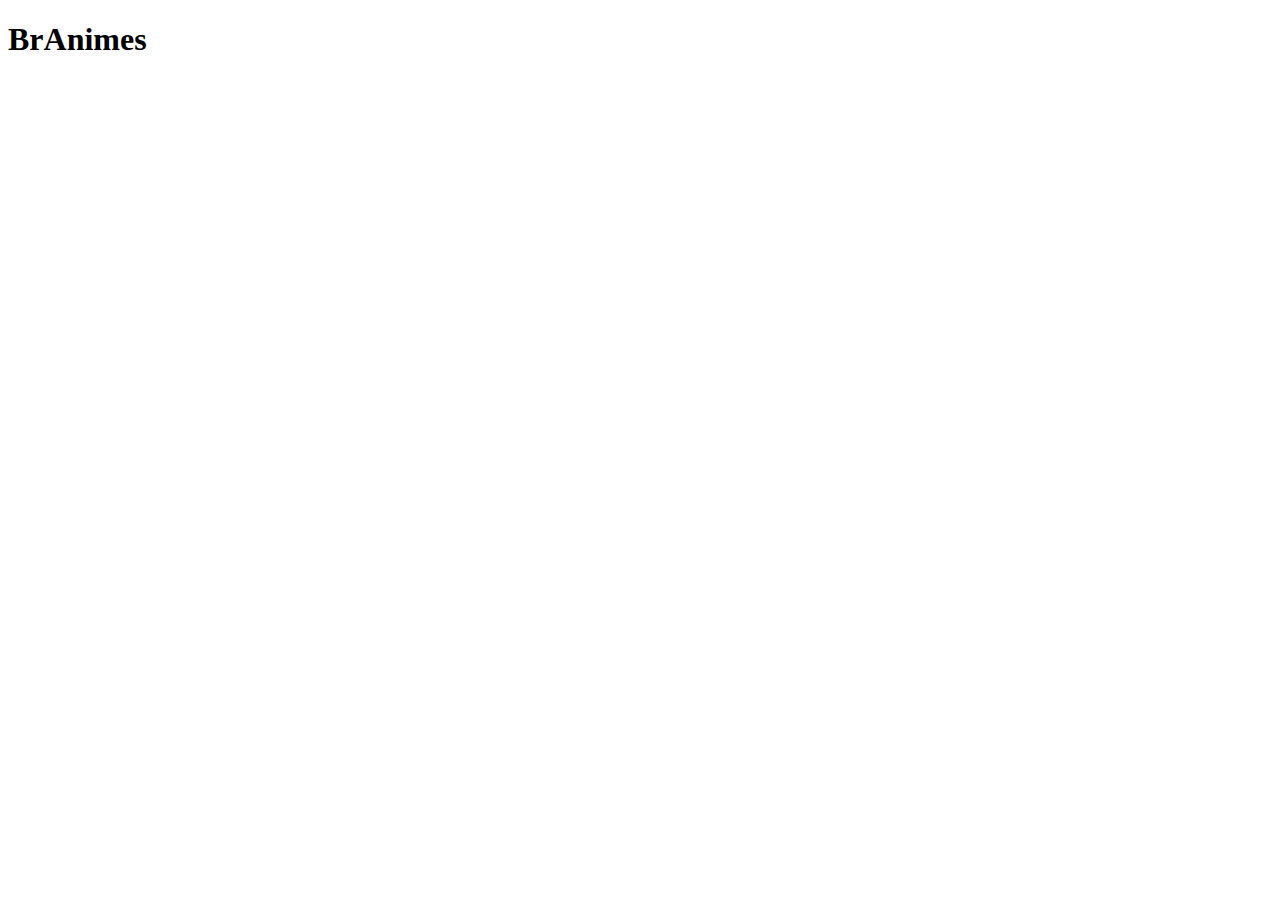
==== index.html @ 781de6e5 "atualizei a home" ====
<!DOCTYPE html>
<head>
    <meta charset="UTF-8">
    <meta name="viewport" content="width=device-width, initial-scale=1.0">
    <title>Document</title>
</head>
<body>
    
    <h1>BrAnimes</h1>

</body>
</html>
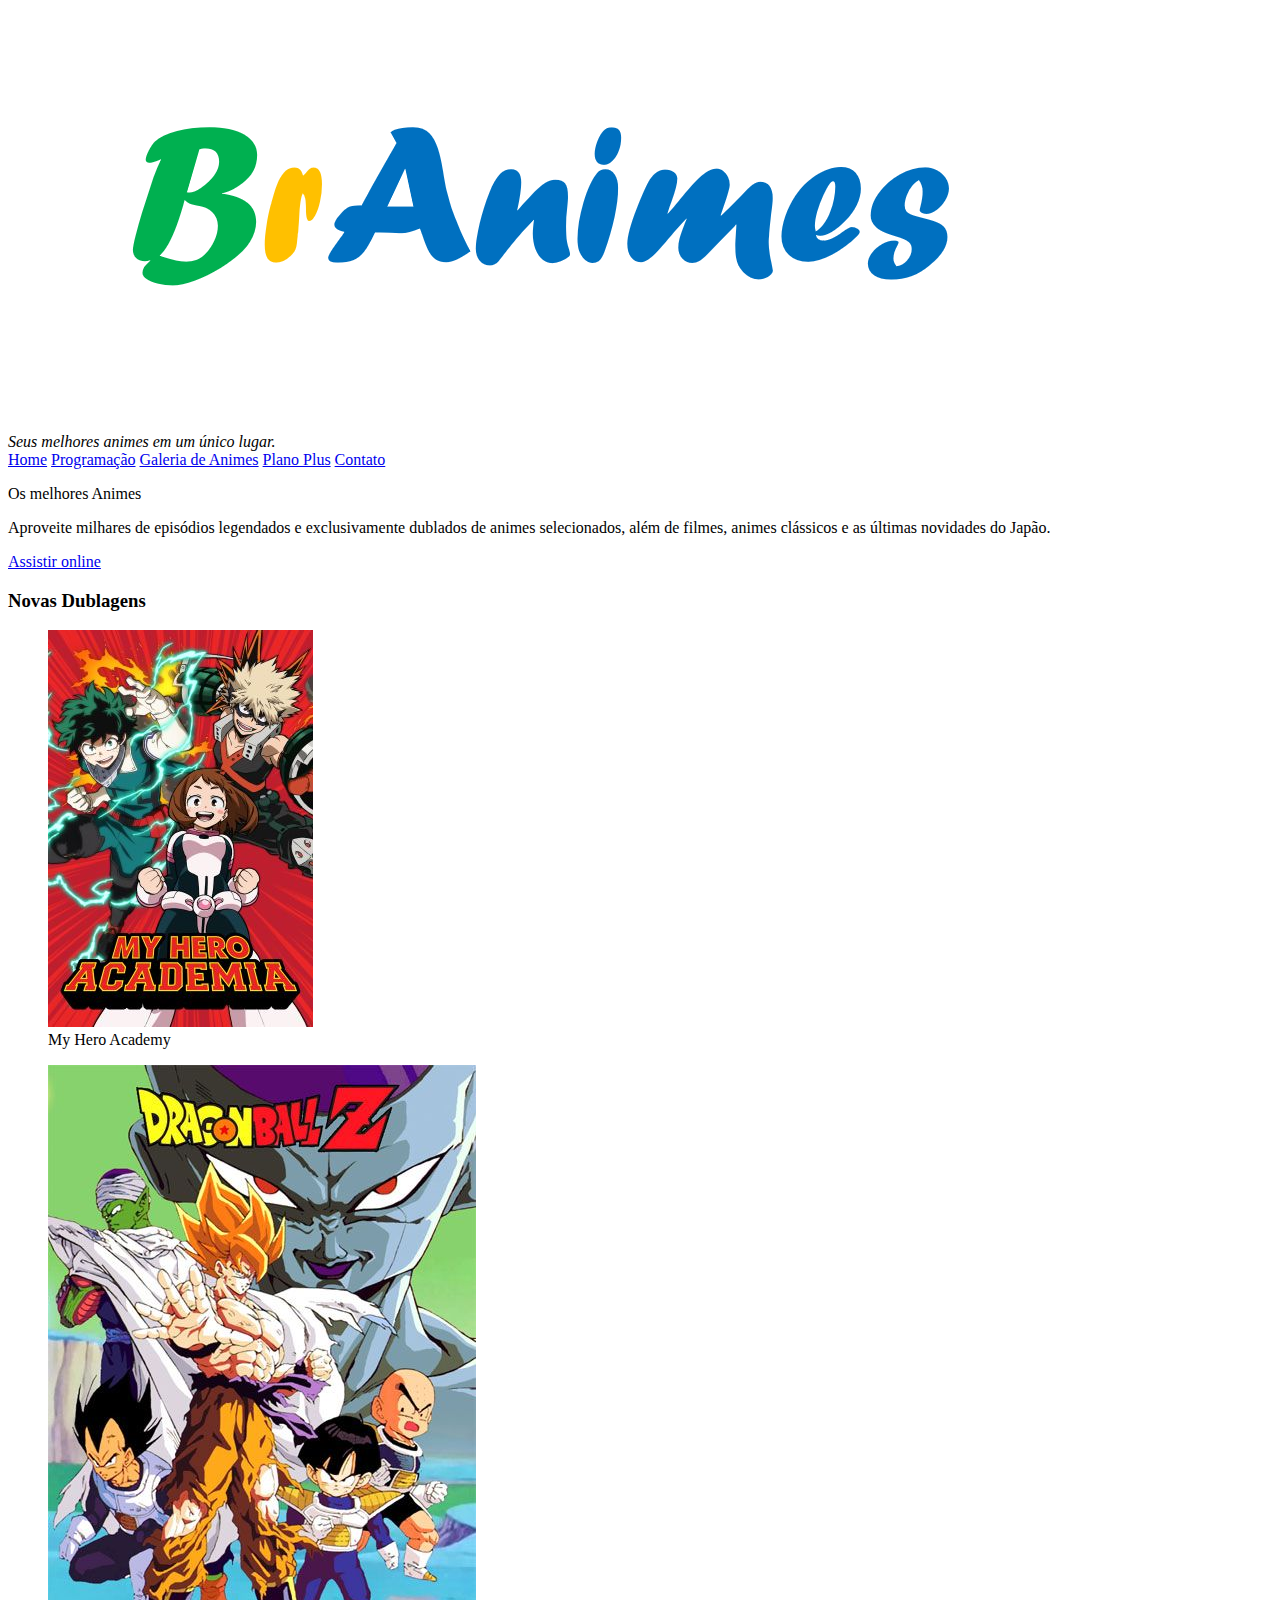
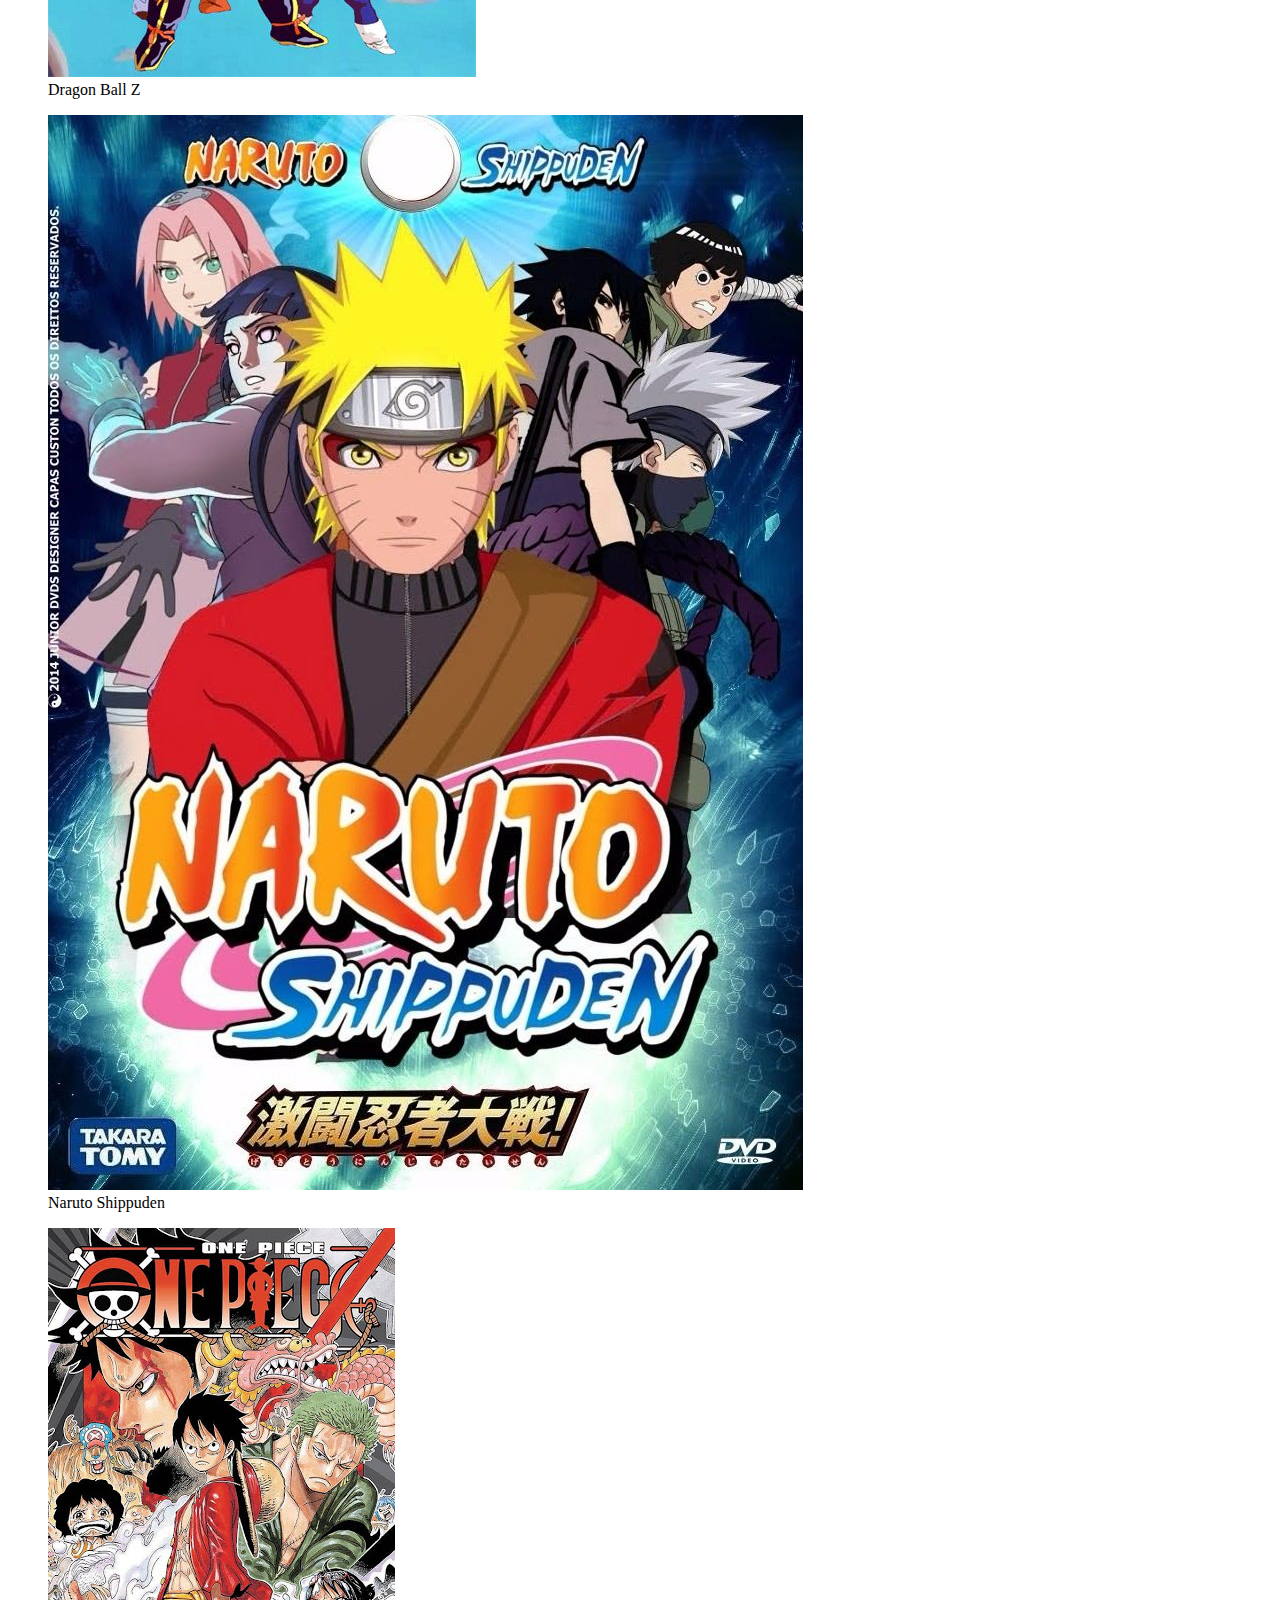
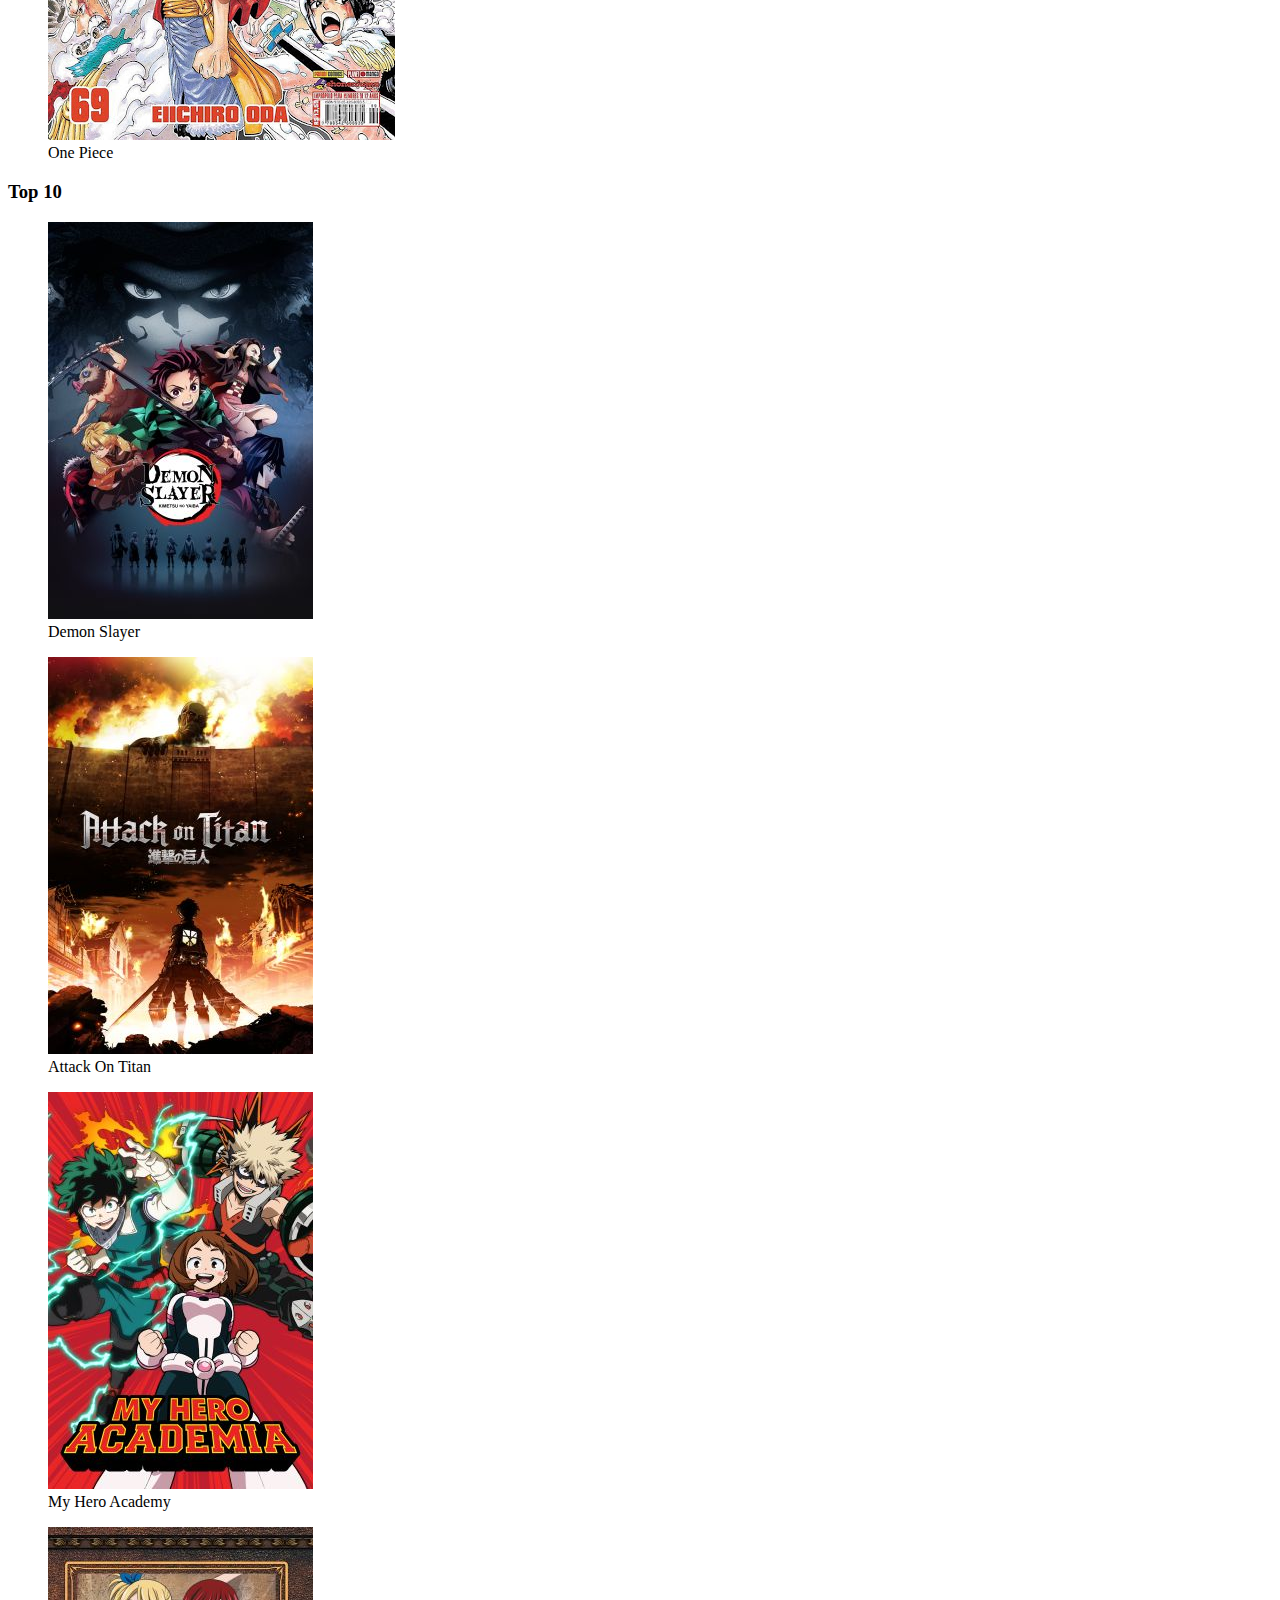
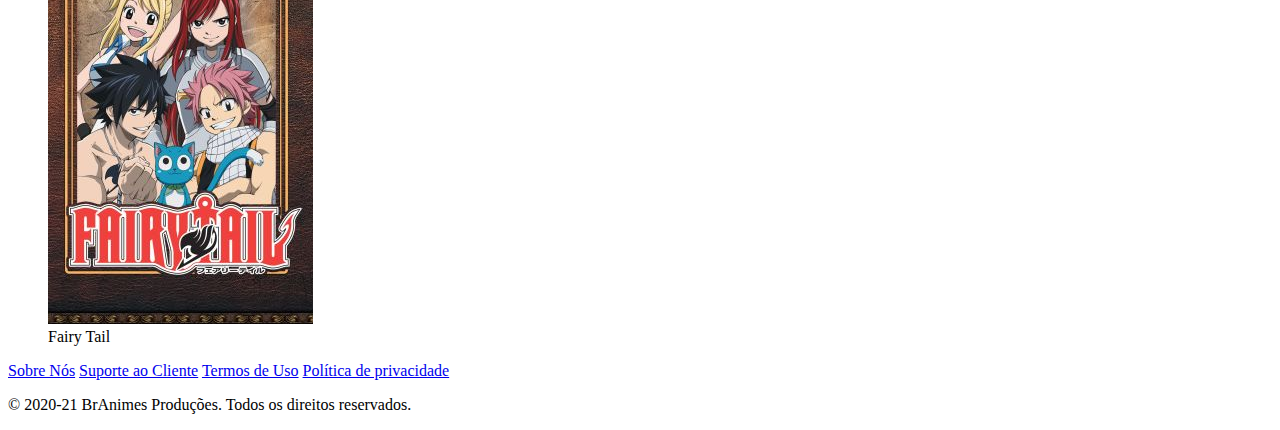
==== commit d989f242: "estrutura e umas partes da home" ====
--- a/index.html
+++ b/index.html
@@ -6,7 +6,101 @@
 </head>
 <body>
     
-    <h1>BrAnimes</h1>
+    <header>
+        <div>
+            <section>
+                <img src="./imagens/logo.png" alt="">
+            </section>
+            <section>
+                <i>Seus melhores animes em um único lugar.
+                </i>
+                <nav>
+                    <a href="index.html">Home</a>
+                    <a href="programçao.html">Programação</a>
+                    <a href="galeria.html">Galeria de Animes</a>
+                    <a href="planos.html">Plano Plus</a>
+                    <a href="contato.html">Contato</a>
+                </nav>
+            </section>
+        </div>
+    </header>
+    <main>
+        <section>
+            <p>Os melhores Animes</p>
+            <p>Aproveite milhares de episódios legendados e exclusivamente dublados de animes selecionados, além de filmes, animes clássicos e as últimas novidades do Japão.</p>
+            <a href="#">Assistir online</a>
+        </section>
+
+        <section>
+            <h3>Novas Dublagens</h3>
+            <div>
+                <figure>
+                    <img src="./imagens/My Hero Academia.jpg" alt="">
+                    <figcaption>My Hero Academy</figcaption>
+                </figure>
+                <figure>
+                    <img src="./imagens/dragonballz.jpg" alt="">
+                    <figcaption>Dragon Ball Z</figcaption>
+                </figure>
+                <figure>
+                    <img src="./imagens/naruto.jpg" alt="">
+                    <figcaption>Naruto Shippuden</figcaption>
+                </figure>
+                <figure>
+                    <img src="./imagens/onepiece.jpg" alt="">
+                    <figcaption>One Piece</figcaption>
+                </figure>
+            </div>
+        </section>
+
+        <section>
+            <h3>Top 10</h3>
+            <div>
+                <figure>
+                    <img src="./imagens/Demon Slayer.jpg" alt="">
+                    <figcaption>Demon Slayer</figcaption>
+                </figure>
+                <figure>
+                    <img src="./imagens/AttackOnTitan.jpg" alt="">
+                    <figcaption>Attack On Titan</figcaption>
+                </figure>
+                <figure>
+                    <img src="./imagens/My Hero Academia.jpg" alt="">
+                    <figcaption>My Hero Academy</figcaption>
+                </figure>
+                <figure>
+                    <img src="./imagens/Fairy Tail.jpg" alt="">
+                    <figcaption>Fairy Tail</figcaption>
+                </figure>
+            </div>
+        </section>
+
+
+
+
+
+
+
+
+
+
+
+
+    </main>
+    <footer>
+        <div>
+            <nav>
+                <a href="sobre.html">Sobre Nós</a>
+                <a href="suporte.html">Suporte ao Cliente</a>
+                <a href="termos.html">Termos de Uso</a>
+                <a href="politicas.html">Política de privacidade</a>
+
+            </nav>
+            <p>
+                &copy; 2020-21 BrAnimes Produções. Todos os direitos reservados.
+            </p>
+        </div>
+    </footer>
 
 </body>
 </html>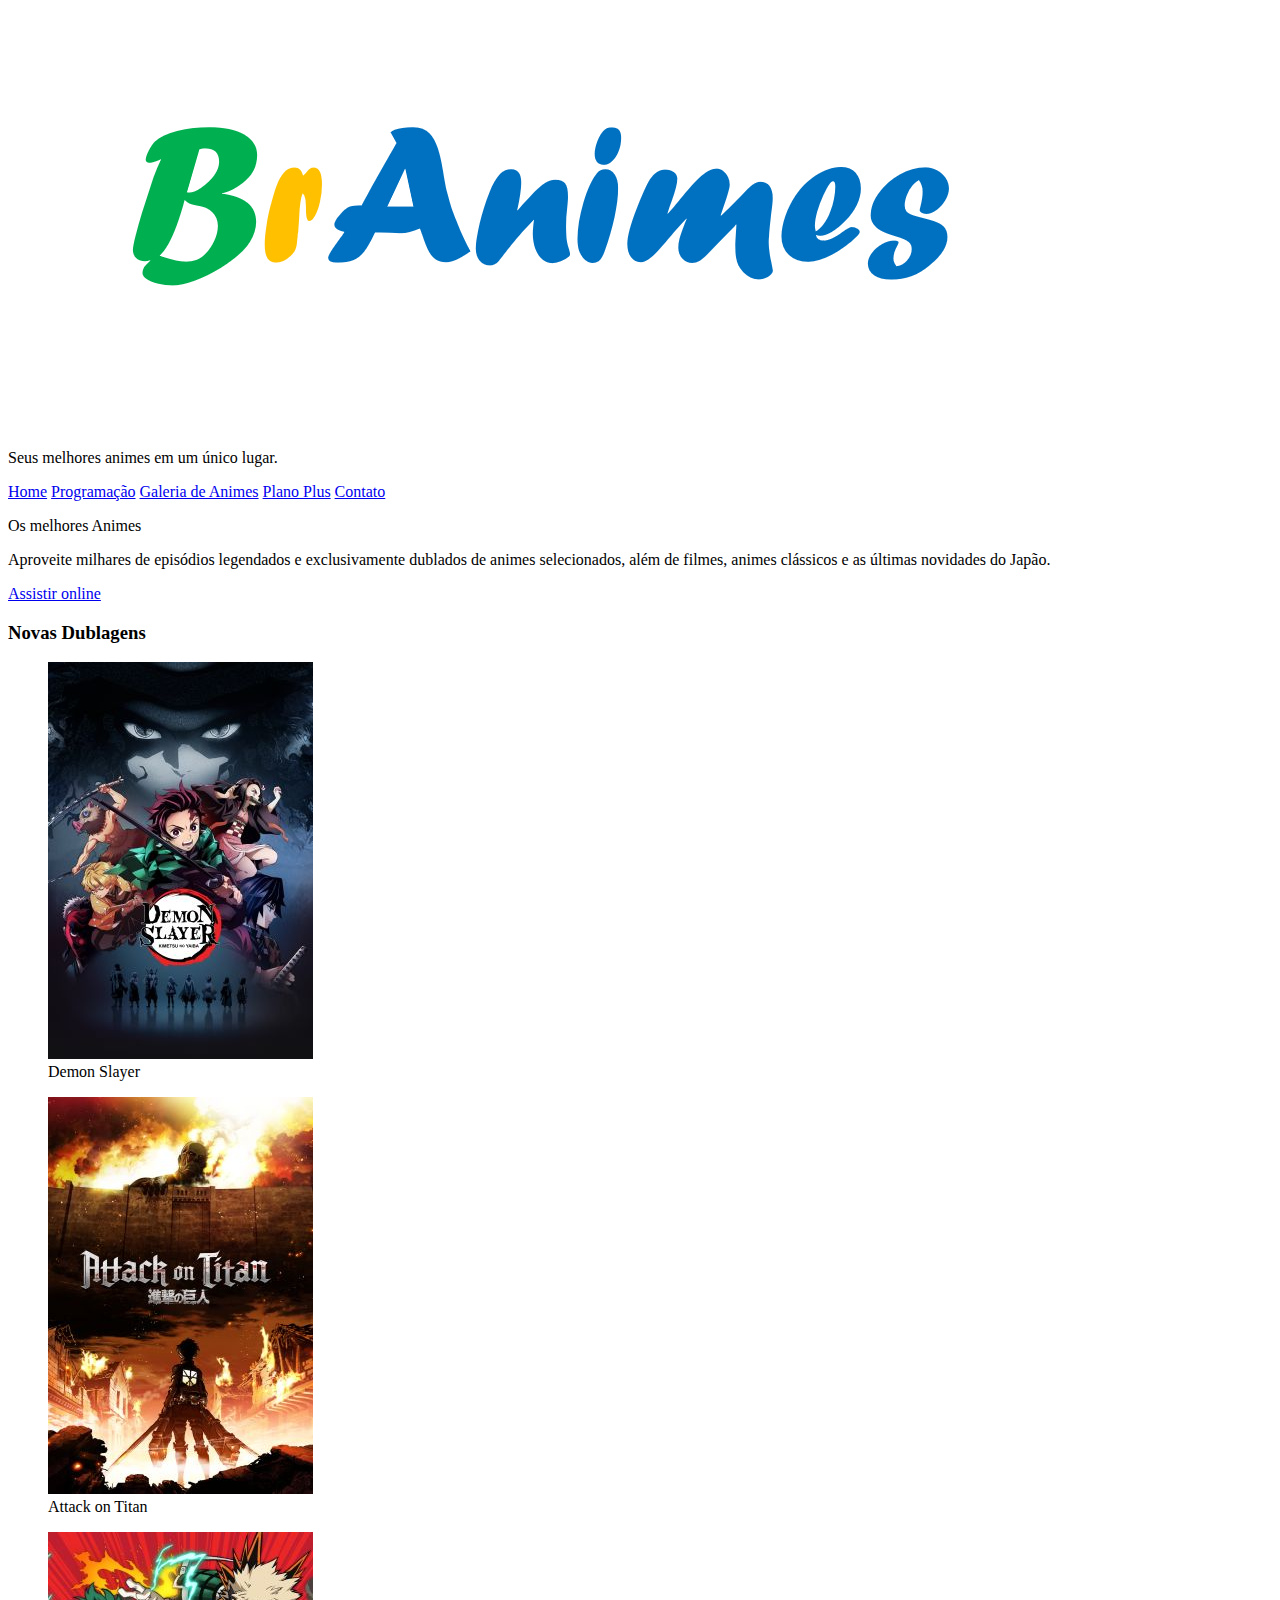
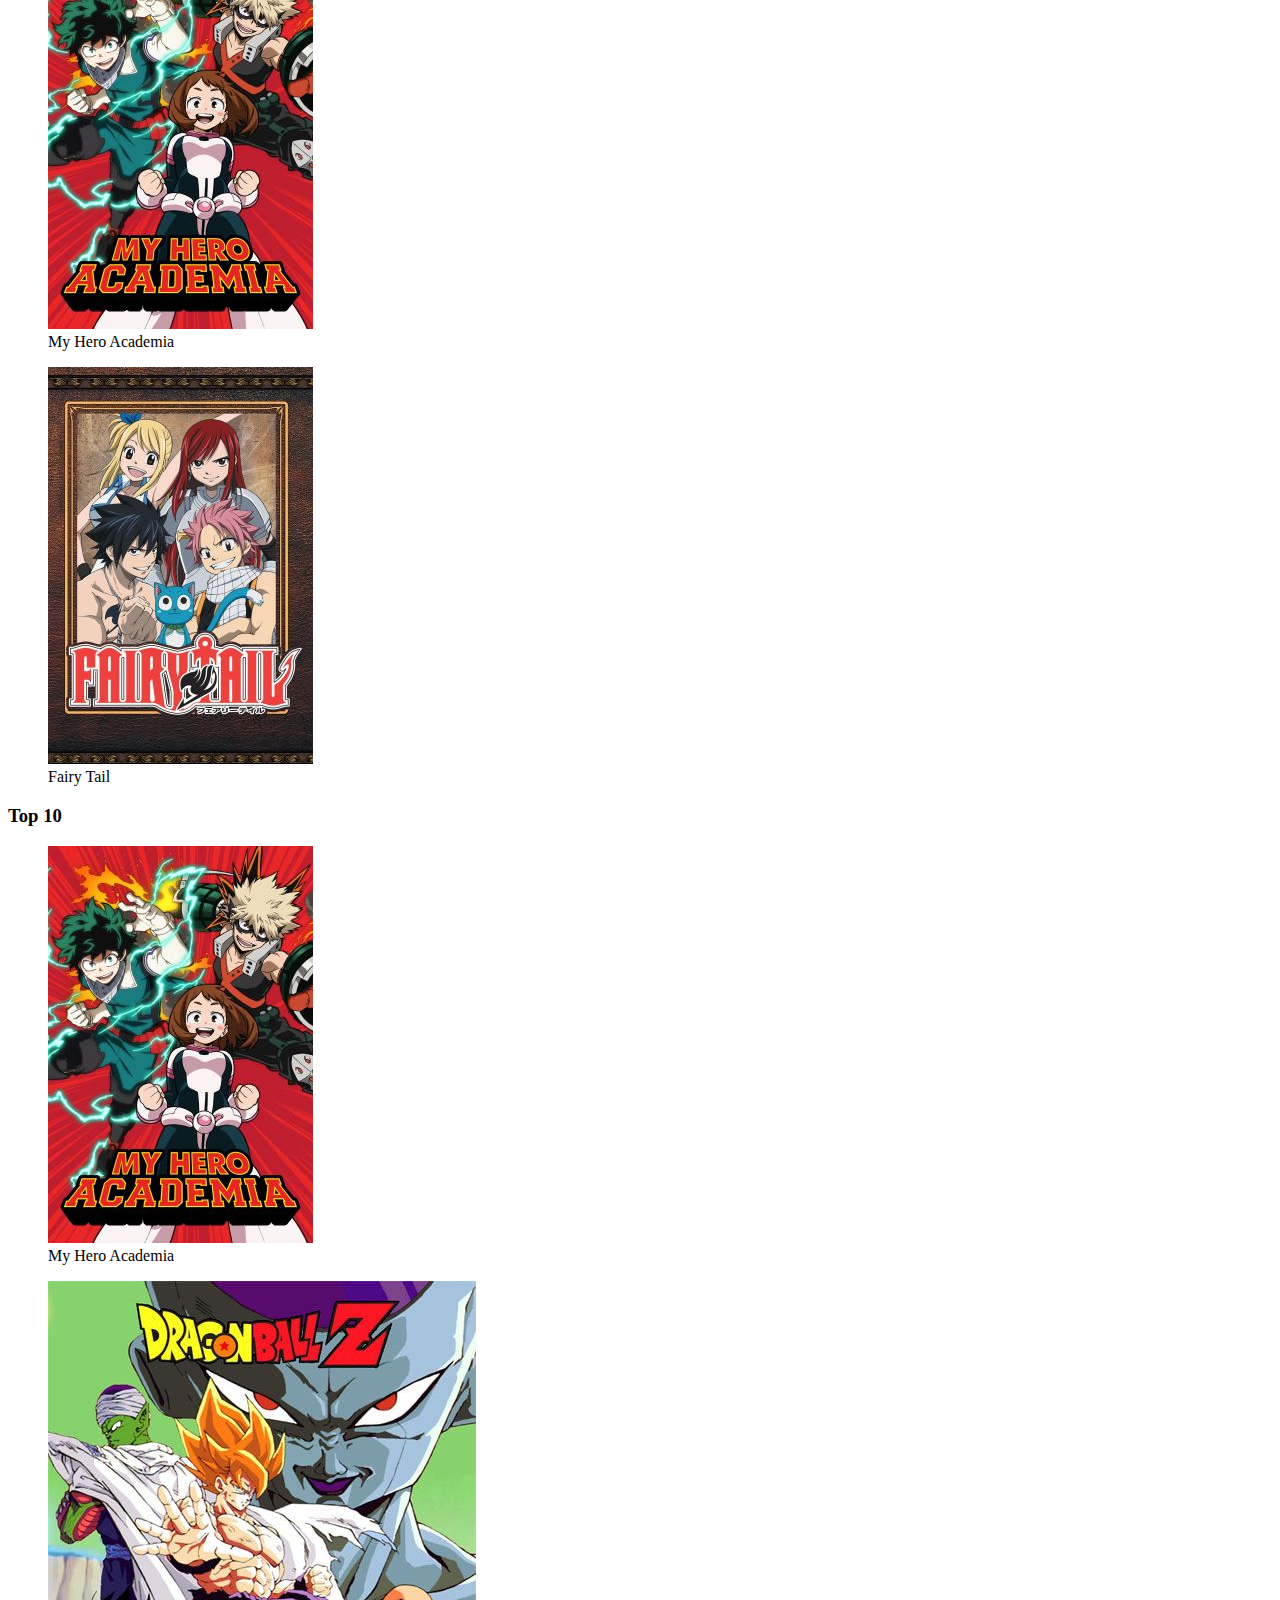
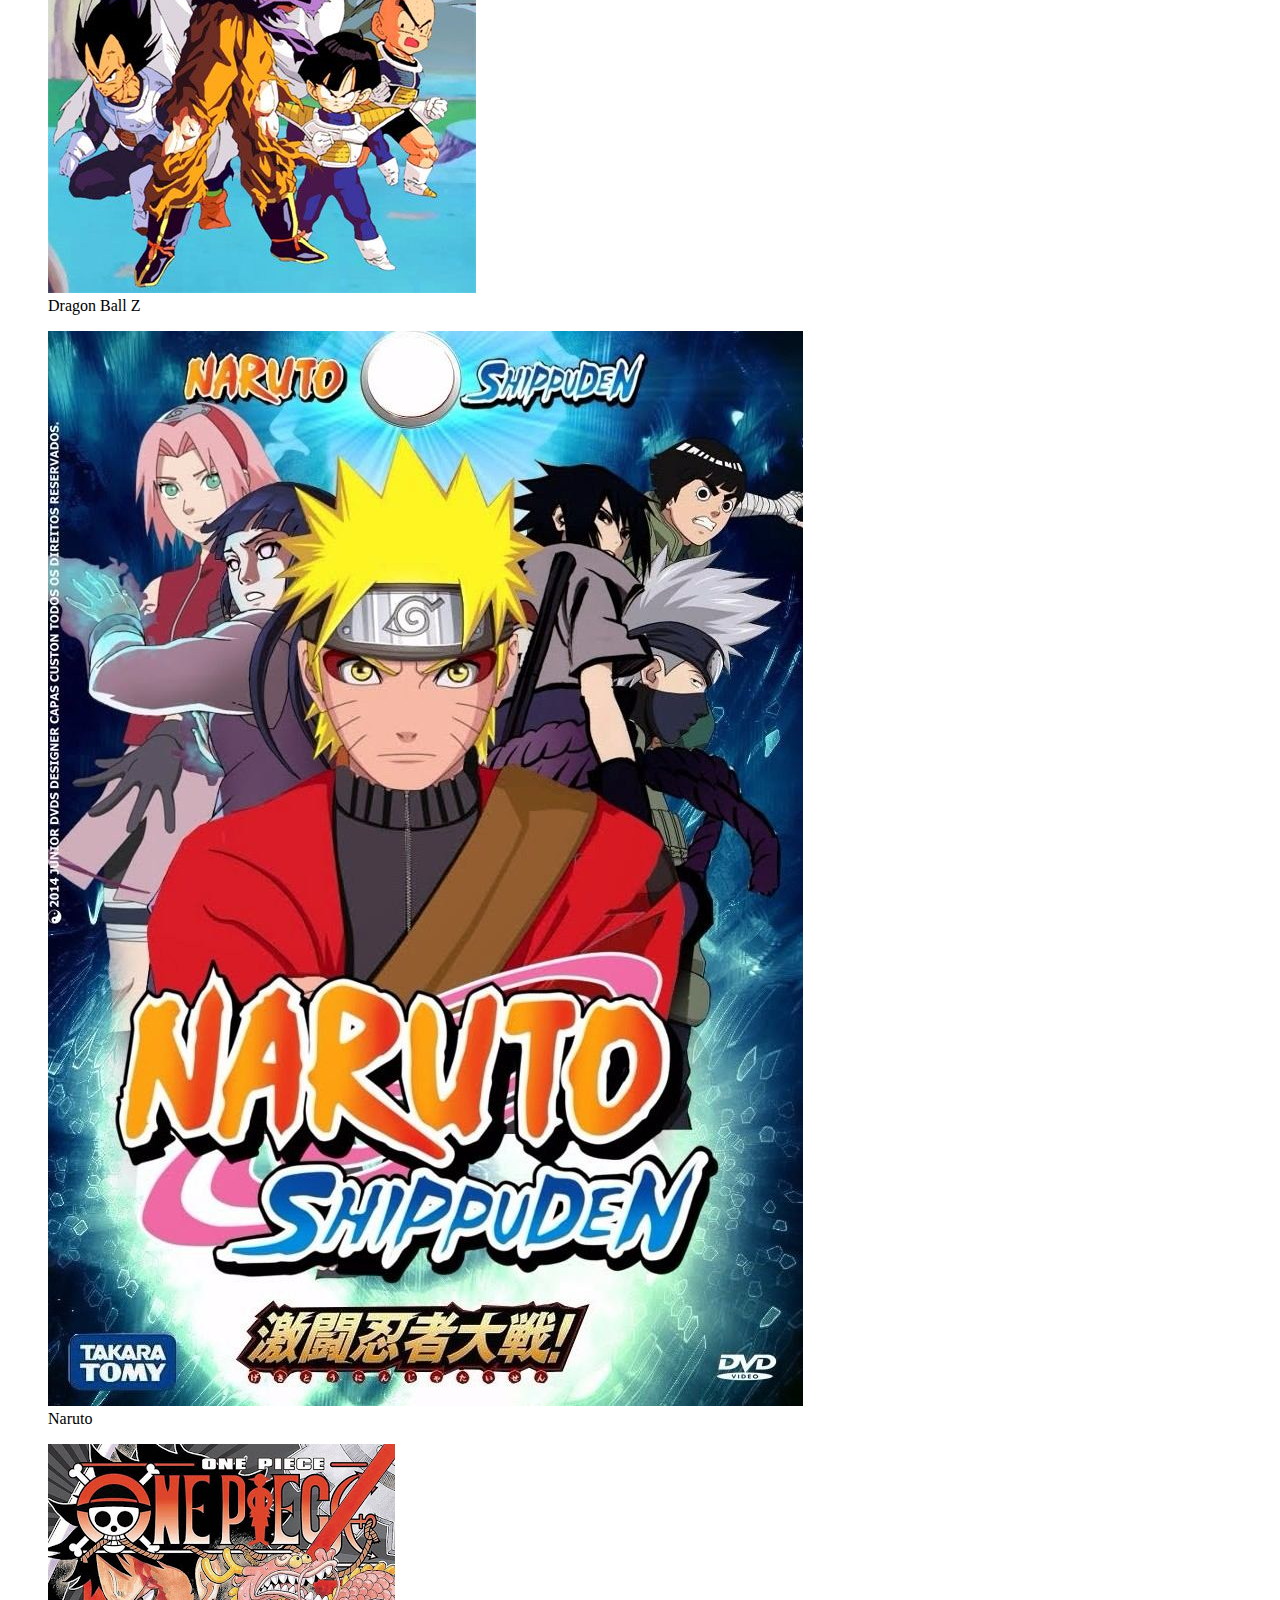
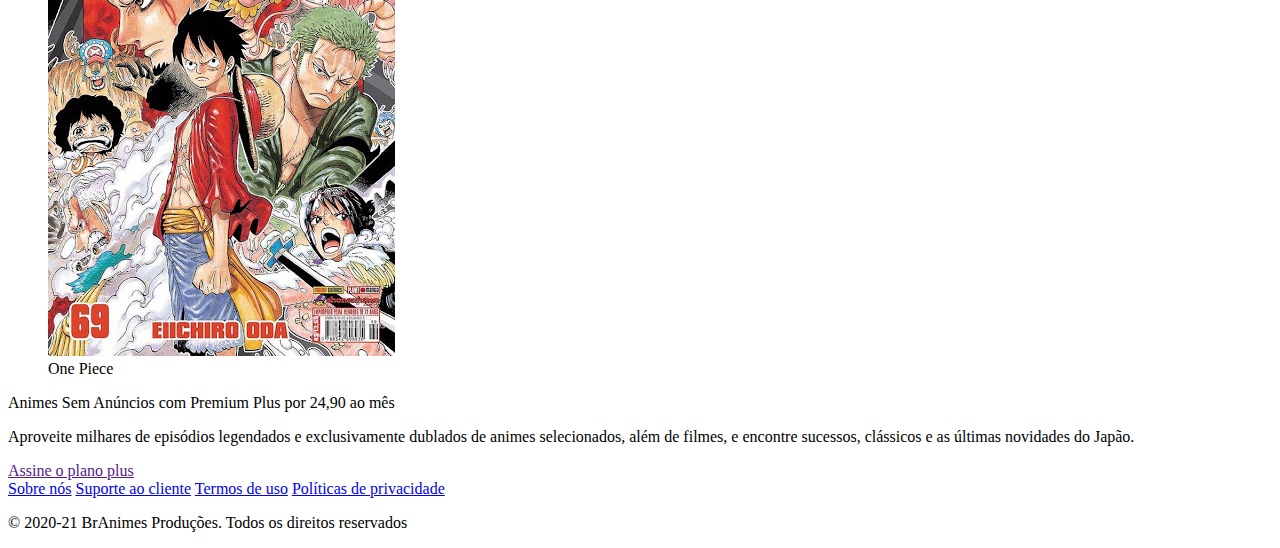
==== commit 55e11f2f: "dawdsa" ====
--- a/index.html
+++ b/index.html
@@ -1,106 +1,106 @@
 <!DOCTYPE html>
+<html>
 <head>
-    <meta charset="UTF-8">
+    <meta charset="UTF-8">    
     <meta name="viewport" content="width=device-width, initial-scale=1.0">
-    <title>Document</title>
+    <title>*** BrAnimes ***</title>
+    <link rel="shortcut icon" href="imagens/icone.png" type="image/x-icon">
+    <link rel="stylesheet" href="css/estilo.css">
 </head>
 <body>
     
-    <header>
-        <div>
-            <section>
-                <img src="./imagens/logo.png" alt="">
+     <header>
+        <div class="container">
+            <section id="logo">
+                <img src="imagens/logo.png">
             </section>
-            <section>
-                <i>Seus melhores animes em um único lugar.
-                </i>
-                <nav>
+            <section id="direita">
+                <p>Seus melhores animes em um único lugar.</p>
+                <nav> 
                     <a href="index.html">Home</a>
-                    <a href="programçao.html">Programação</a>
+                    <a href="programacao.html">Programação</a>
                     <a href="galeria.html">Galeria de Animes</a>
                     <a href="planos.html">Plano Plus</a>
                     <a href="contato.html">Contato</a>
                 </nav>
             </section>
         </div>
-    </header>
-    <main>
-        <section>
+     </header>
+     <main>
+        
+        <section class="texto_banner">
             <p>Os melhores Animes</p>
-            <p>Aproveite milhares de episódios legendados e exclusivamente dublados de animes selecionados, além de filmes, animes clássicos e as últimas novidades do Japão.</p>
-            <a href="#">Assistir online</a>
+            <p>
+                Aproveite milhares de episódios legendados e exclusivamente dublados de animes selecionados, além de filmes, animes clássicos e as últimas novidades do Japão.
+            </p>
+            <a href="#" id="assistir">Assistir online</a>
         </section>
-
-        <section>
+        <!-- -->
+        <section class="destaque">
             <h3>Novas Dublagens</h3>
             <div>
                 <figure>
-                    <img src="./imagens/My Hero Academia.jpg" alt="">
-                    <figcaption>My Hero Academy</figcaption>
+                    <img src="imagens/Demon Slayer.jpg">
+                    <figcaption>Demon Slayer</figcaption>
                 </figure>
                 <figure>
-                    <img src="./imagens/dragonballz.jpg" alt="">
+                    <img src="imagens/AttackOnTitan.jpg">
+                    <figcaption>Attack on Titan</figcaption>
+                </figure>
+                <figure>
+                    <img src="imagens/My Hero Academia.jpg">
+                    <figcaption>My Hero Academia</figcaption>
+                </figure>
+                <figure>
+                    <img src="imagens/Fairy Tail.jpg">
+                    <figcaption>Fairy Tail</figcaption>
+                </figure>
+            </div>
+        </section>
+
+        <section class="destaque">
+            <h3>Top 10</h3>
+            <div>
+                <figure>
+                    <img src="imagens/My Hero Academia.jpg">
+                    <figcaption>My Hero Academia</figcaption>
+                </figure>                
+                <figure>
+                    <img src="imagens/dragonballz.jpg">
                     <figcaption>Dragon Ball Z</figcaption>
                 </figure>
                 <figure>
-                    <img src="./imagens/naruto.jpg" alt="">
-                    <figcaption>Naruto Shippuden</figcaption>
+                    <img src="imagens/naruto.jpg">
+                    <figcaption>Naruto</figcaption>
                 </figure>
                 <figure>
-                    <img src="./imagens/onepiece.jpg" alt="">
+                    <img src="imagens/onepiece.jpg">
                     <figcaption>One Piece</figcaption>
                 </figure>
             </div>
         </section>
 
-        <section>
-            <h3>Top 10</h3>
-            <div>
-                <figure>
-                    <img src="./imagens/Demon Slayer.jpg" alt="">
-                    <figcaption>Demon Slayer</figcaption>
-                </figure>
-                <figure>
-                    <img src="./imagens/AttackOnTitan.jpg" alt="">
-                    <figcaption>Attack On Titan</figcaption>
-                </figure>
-                <figure>
-                    <img src="./imagens/My Hero Academia.jpg" alt="">
-                    <figcaption>My Hero Academy</figcaption>
-                </figure>
-                <figure>
-                    <img src="./imagens/Fairy Tail.jpg" alt="">
-                    <figcaption>Fairy Tail</figcaption>
-                </figure>
-            </div>
+        <section class="texto_banner">
+            <p>Animes Sem Anúncios com Premium Plus
+            por 24,90 ao mês</p>
+            <p>Aproveite milhares de episódios legendados e exclusivamente dublados de animes selecionados, além de
+            filmes, e encontre sucessos, clássicos e as últimas novidades do Japão.</p>
+            <a href="" id="assinar">Assine o plano plus</a>
         </section>
 
-
-
-
-
-
-
-
-
-
-
-
-    </main>
-    <footer>
-        <div>
+     </main>
+     <footer>
+        <div class="container">
             <nav>
-                <a href="sobre.html">Sobre Nós</a>
-                <a href="suporte.html">Suporte ao Cliente</a>
-                <a href="termos.html">Termos de Uso</a>
-                <a href="politicas.html">Política de privacidade</a>
-
+                <a href="sobre.html">Sobre nós</a>
+                <a href="suporte.html">Suporte ao cliente</a>
+                <a href="termos.html">Termos de uso</a>
+                <a href="politicas.html">Políticas de privacidade</a>
             </nav>
             <p>
-                &copy; 2020-21 BrAnimes Produções. Todos os direitos reservados.
+                &copy; 2020-21 BrAnimes Produções. Todos os direitos reservados
             </p>
         </div>
-    </footer>
-
+     </footer>
 </body>
 </html>